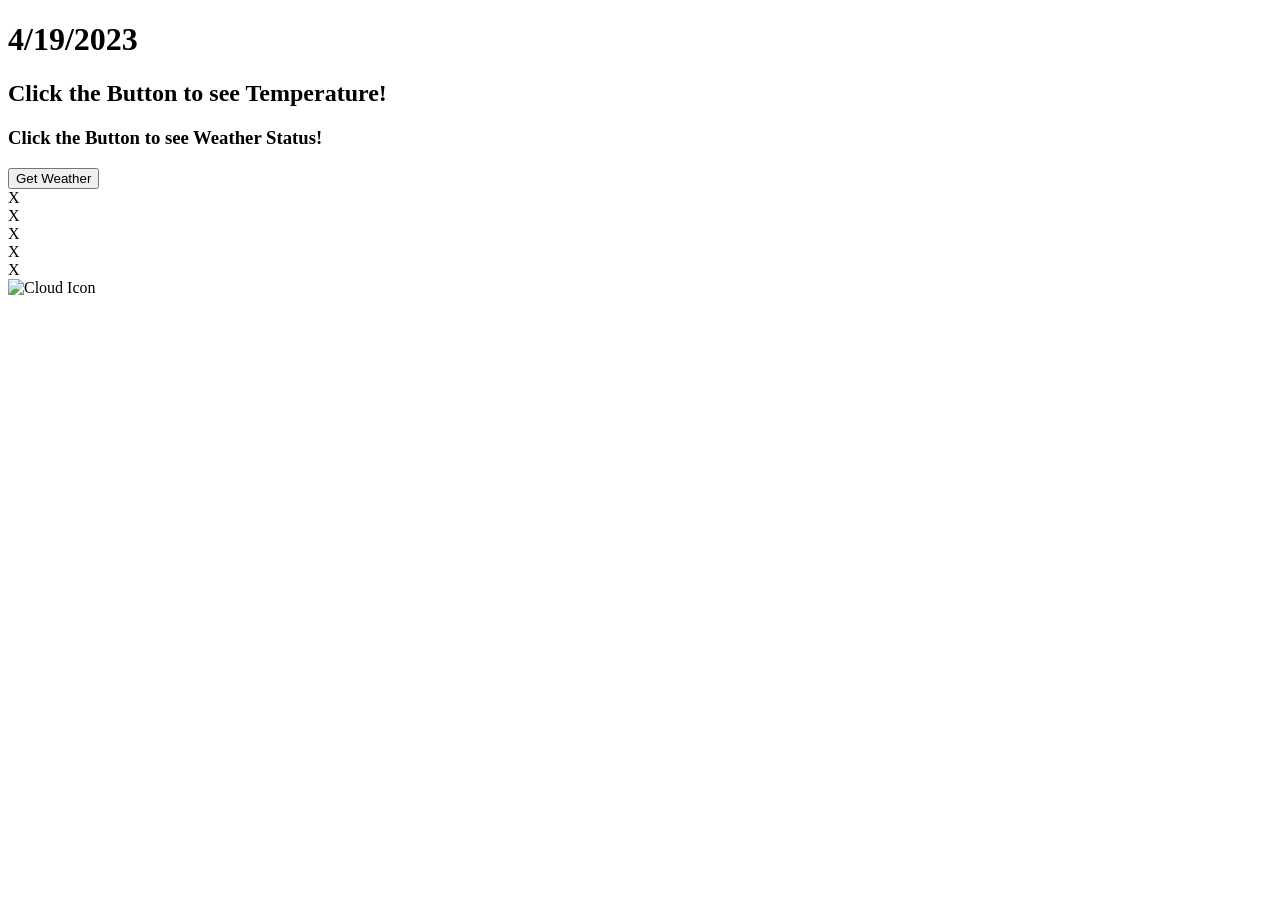
==== index.html @ 33f4d280 "Update index.html" ====
<!DOCTYPE html>
<html lang="en">
<head>
    <title>Weather App</title>
    <meta name="description" content="My Weather App">
</head>
<body>
    <main>
        <h1 id="date">4/19/2023</h1>
        <h2 id="temperature">Click the Button to see Temperature!</h2>
        <h3 id ="weatherStatus">Click the Button to see Weather Status!</h3>
        <button id="getWeatherBtn">Get Weather</button>
        <div class="fiveday">
            <div class="forecast">X</div>
            <div class="forecast">X</div>
            <div class="forecast">X</div>
            <div class="forecast">X</div>
            <div class="forecast">X</div>
        </div>
    </main>
    <img src="w1.png" alt="Cloud Icon" class="weather-icon">
    

</body>
</html>
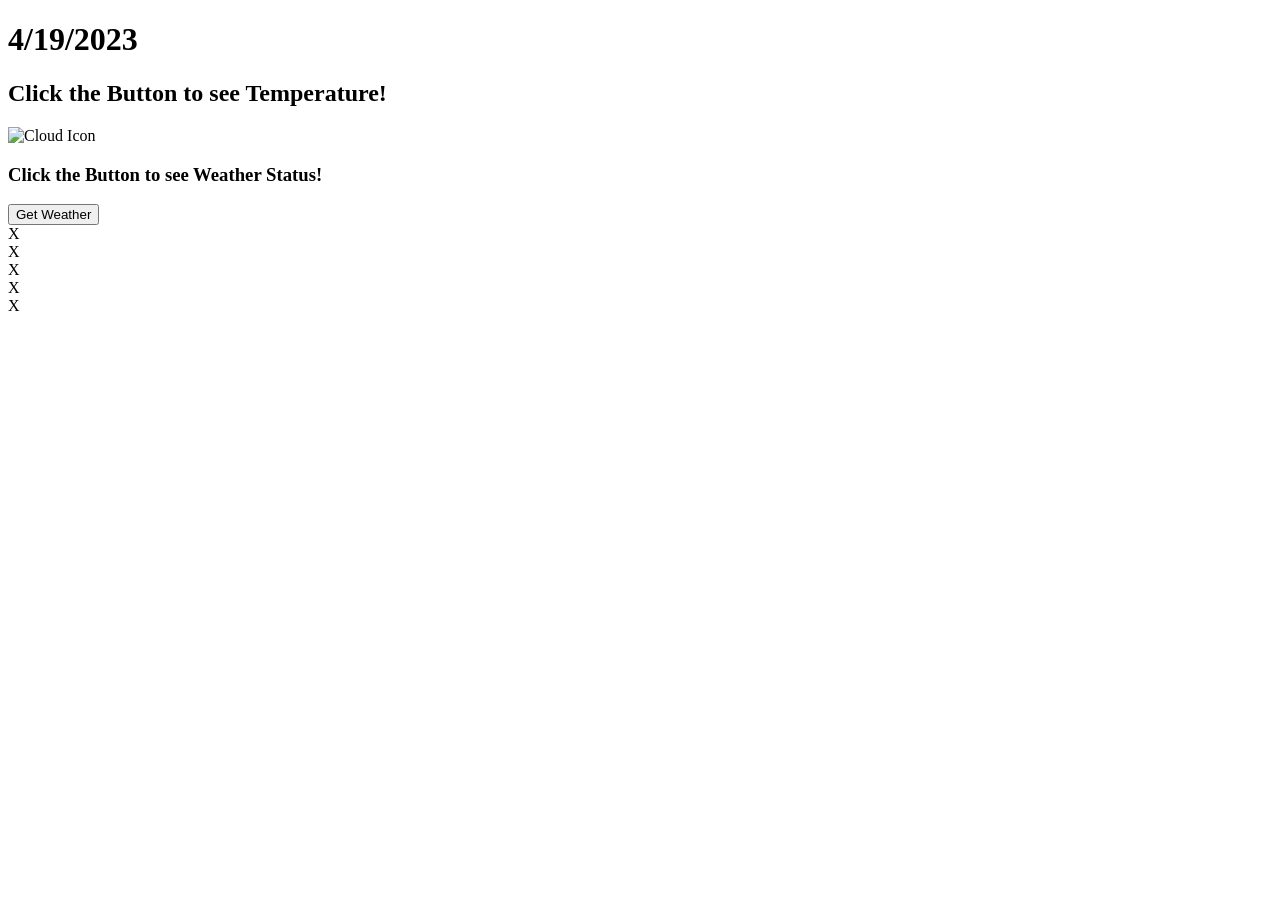
==== commit 77ea2842: "Update index.html" ====
--- a/index.html
+++ b/index.html
@@ -1,6 +1,7 @@
 <!DOCTYPE html>
 <html lang="en">
 <head>
+    <link rel="stylesheet" href="style.css">
     <title>Weather App</title>
     <meta name="description" content="My Weather App">
 </head>
@@ -8,6 +9,7 @@
     <main>
         <h1 id="date">4/19/2023</h1>
         <h2 id="temperature">Click the Button to see Temperature!</h2>
+        <img src="w1.png" alt="Cloud Icon" class="weather-icon">
         <h3 id ="weatherStatus">Click the Button to see Weather Status!</h3>
         <button id="getWeatherBtn">Get Weather</button>
         <div class="fiveday">
@@ -18,7 +20,8 @@
             <div class="forecast">X</div>
         </div>
     </main>
-    <img src="w1.png" alt="Cloud Icon" class="weather-icon">
+   
+    
     
 
 </body>
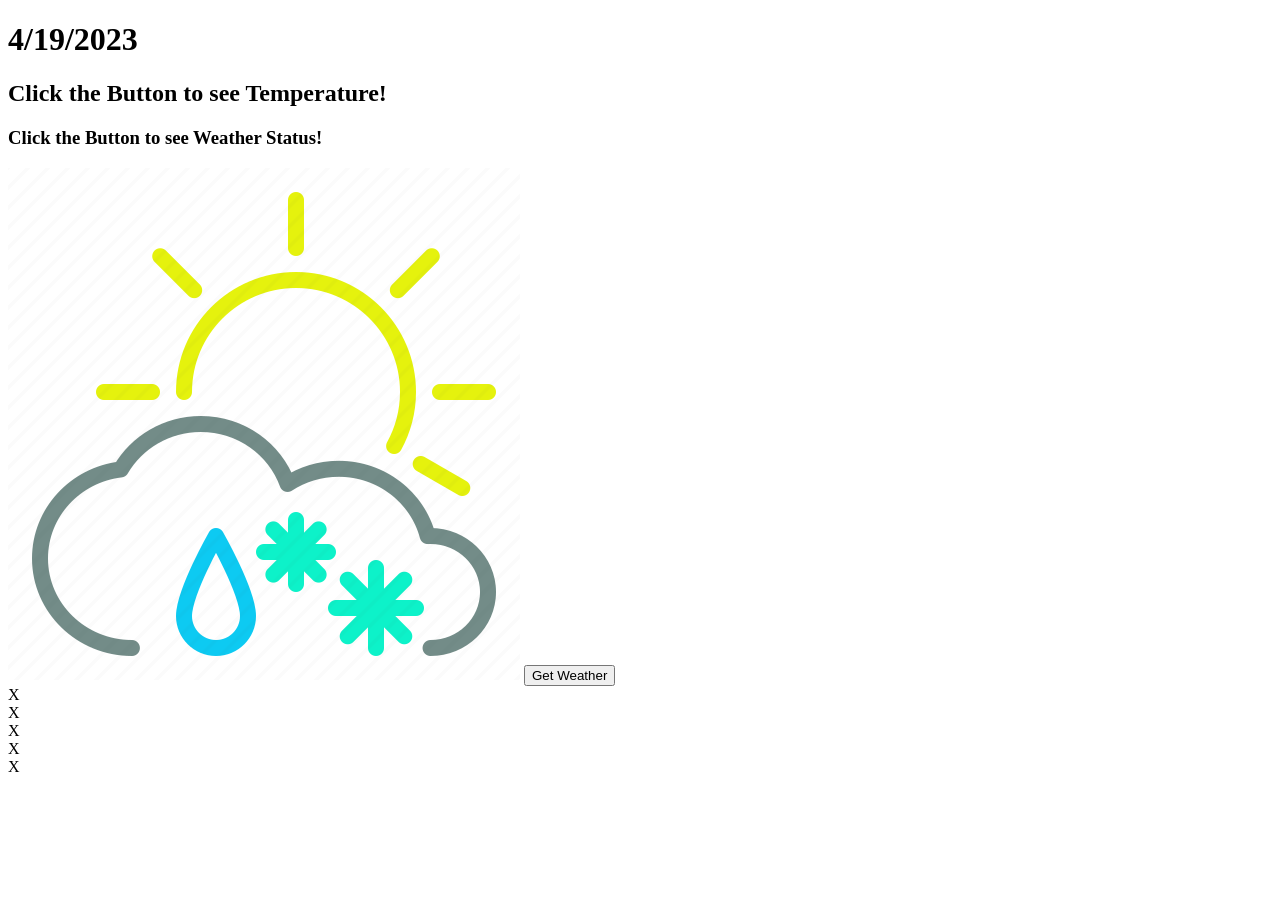
==== commit 5e1e4663: "Update index.html" ====
--- a/index.html
+++ b/index.html
@@ -9,8 +9,8 @@
     <main>
         <h1 id="date">4/19/2023</h1>
         <h2 id="temperature">Click the Button to see Temperature!</h2>
+        <h3 id ="weatherStatus">Click the Button to see Weather Status!</h3>
         <img src="w1.png" alt="Cloud Icon" class="weather-icon">
-        <h3 id ="weatherStatus">Click the Button to see Weather Status!</h3>
         <button id="getWeatherBtn">Get Weather</button>
         <div class="fiveday">
             <div class="forecast">X</div>
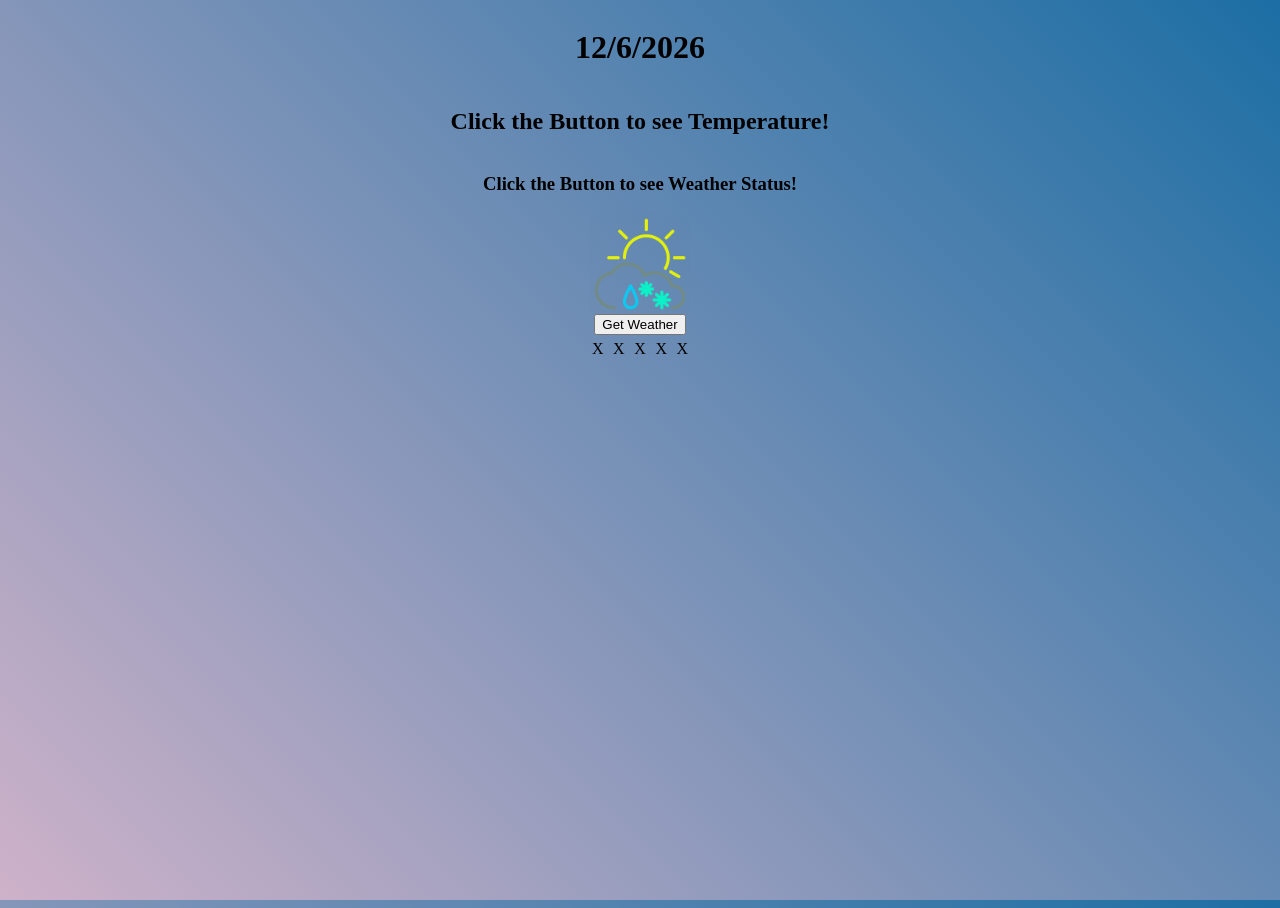
==== commit d734f218: "Update index.html" ====
--- a/index.html
+++ b/index.html
@@ -2,6 +2,7 @@
 <html lang="en">
 <head>
     <link rel="stylesheet" href="style.css">
+    <script src="script.js"></script>
     <title>Weather App</title>
     <meta name="description" content="My Weather App">
 </head>
--- a/style.css
+++ b/style.css
@@ -0,0 +1,27 @@
+html {
+    background: #CEB2C9;
+    background: -moz-linear-gradient(45deg, #CEB2C9 0%, #1C6EA4 100%, #87C592 100%);
+    background: -webkit-linear-gradient(45deg, #CEB2C9 0%, #1C6EA4 100%, #87C592 100%);
+    background: linear-gradient(45deg, #CEB2C9 0%, #1C6EA4 100%, #87C592 100%);
+    height: 100%
+    }
+body{ 
+    min-height: 100%;
+}
+img{
+    width: 100px;
+    height: 100px;
+}
+main {
+	display: flex;
+	flex-direction: column;
+	align-items: center;
+}
+.fiveday{
+    display: flex;
+	align-items: center;
+}
+.forecast{
+	padding: 0.3em
+}
+
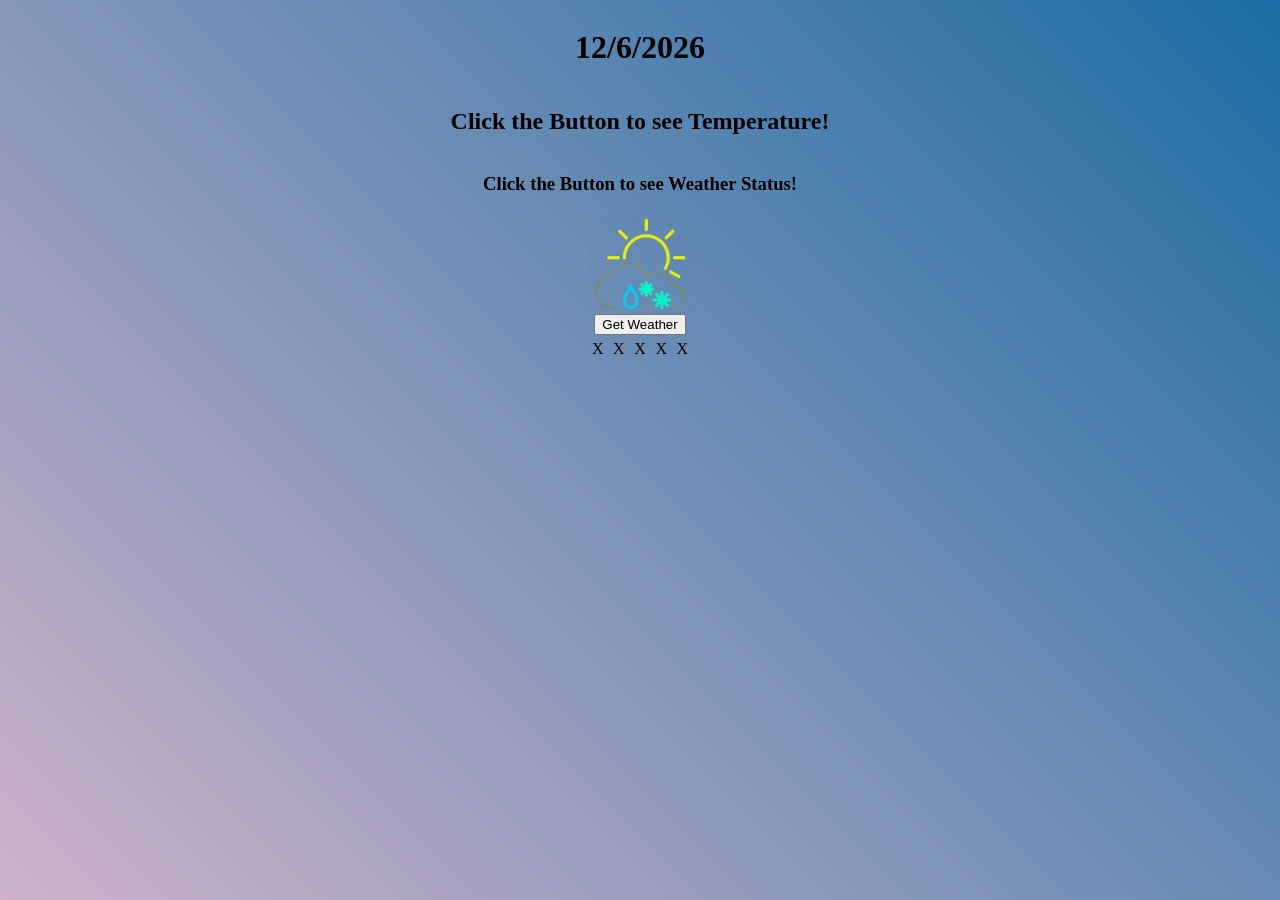
==== commit f572a68c: "Update index.html" ====
--- a/index.html
+++ b/index.html
@@ -2,7 +2,6 @@
 <html lang="en">
 <head>
     <link rel="stylesheet" href="style.css">
-    <script src="script.js"></script>
     <title>Weather App</title>
     <meta name="description" content="My Weather App">
 </head>
@@ -21,7 +20,7 @@
             <div class="forecast">X</div>
         </div>
     </main>
-   
+    <script src="script.js"></script>
     
     
 
--- a/style.css
+++ b/style.css
@@ -6,7 +6,7 @@
     height: 100%
     }
 body{ 
-    min-height: 100%;
+    min-height: 10%;
 }
 img{
     width: 100px;
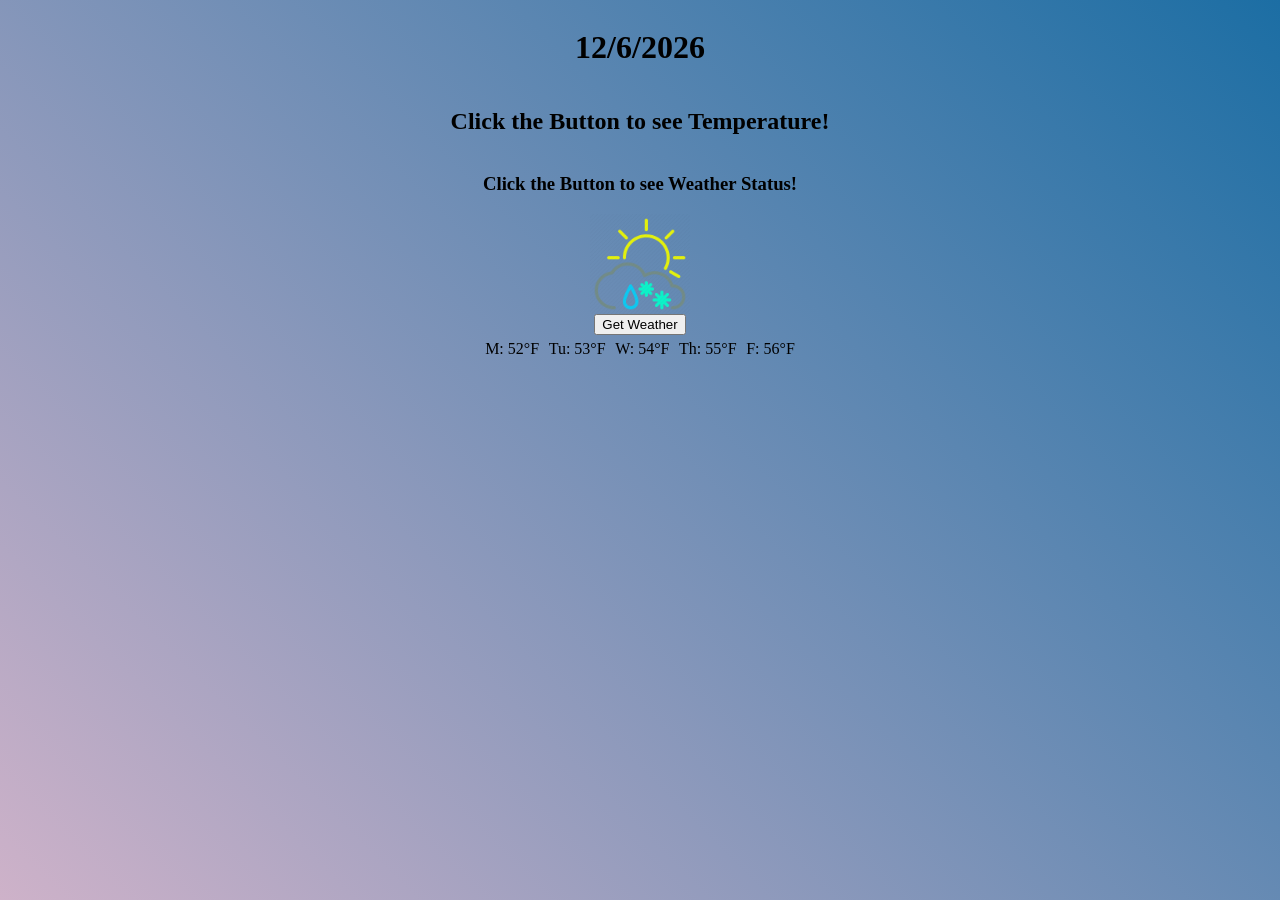
==== commit fb3b2287: "Update index.html" ====
--- a/index.html
+++ b/index.html
@@ -13,7 +13,7 @@
         <img src="w1.png" alt="Cloud Icon" class="weather-icon">
         <button id="getWeatherBtn">Get Weather</button>
         <div class="fiveday">
-            <div class="forecast">X</div>
+            <div class="forecast">X</div> 
             <div class="forecast">X</div>
             <div class="forecast">X</div>
             <div class="forecast">X</div>
